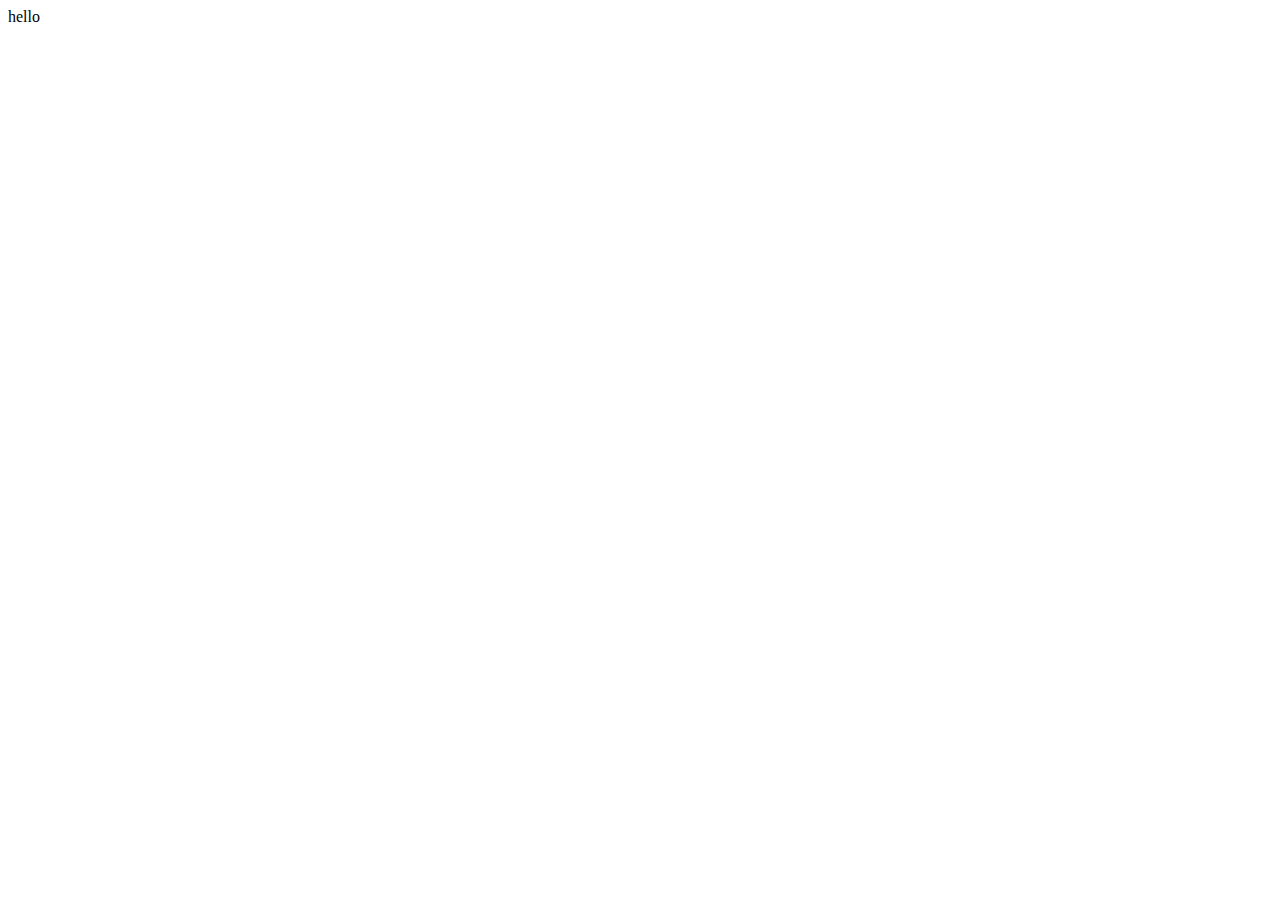
==== index.html @ 7dbff3ff "Add index.html" ====
<!DOCTYPE html>
<html lang="en">
  <head>
    <meta charset="UTF-8" />
    <meta name="viewport" content="width=device-width, initial-scale=1.0" />
    <title>Document</title>
  </head>
  <body>
    hello
  </body>
</html>
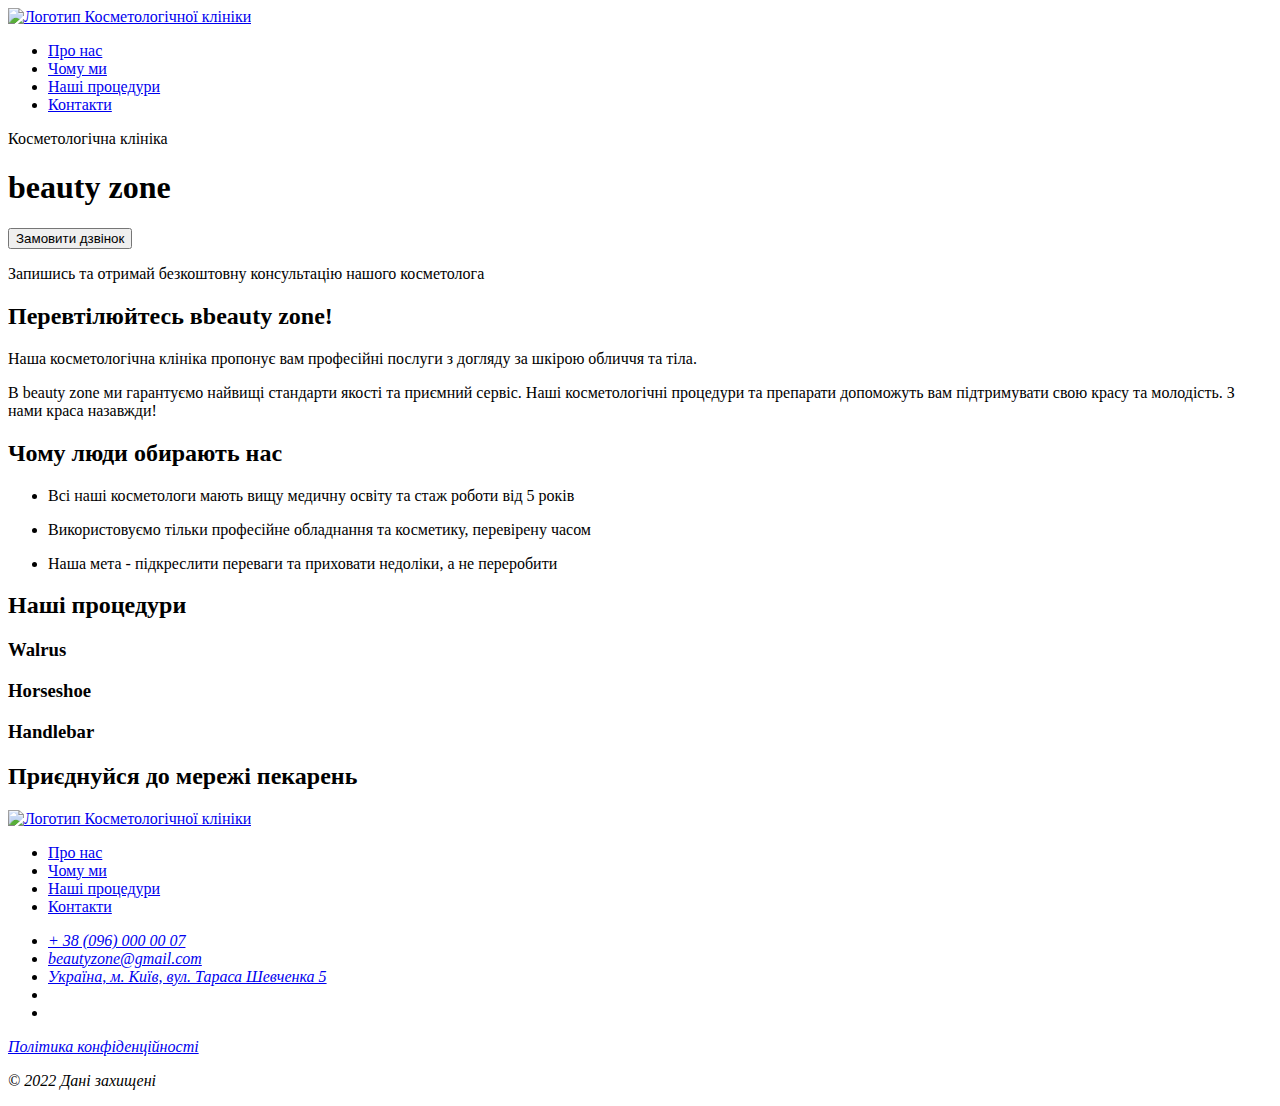
==== commit 623a6f9d: "Add files via upload" ====
--- a/index.html
+++ b/index.html
@@ -1,11 +1,127 @@
 <!DOCTYPE html>
-<html lang="en">
+<html lang="uk">
   <head>
     <meta charset="UTF-8" />
     <meta name="viewport" content="width=device-width, initial-scale=1.0" />
-    <title>Document</title>
+    <title>BeautyZone</title>
   </head>
   <body>
-    hello
+    <header>
+      <nav>
+        <a href="#">
+          <img src="./images/logo.svg" alt="Логотип Косметологічної клініки" />
+        </a>
+        <ul>
+          <li><a href="#">Про нас</a></li>
+          <li><a href="#">Чому ми</a></li>
+          <li><a href="#">Наші процедури</a></li>
+          <li><a href="#">Контакти</a></li>
+        </ul>
+      </nav>
+    </header>
+    <main>
+      <section>
+        <p>Косметологічна клініка</p>
+        <h1 lang="en">beauty zone</h1>
+        <button type="button">Замовити дзвінок</button>
+        <p>Запишись та отримай безкоштовну консультацію нашого косметолога</p>
+      </section>
+      <!-- second section -->
+      <section>
+        <h2>Перевтілюйтесь в<span lang="en">beauty zone!</span></h2>
+        <p>
+          Наша косметологічна клініка пропонує вам професійні послуги з догляду
+          за шкірою обличчя та тіла.
+        </p>
+        <p>
+          B <span lang="en">beauty zone</span> ми гарантуємо найвищі стандарти
+          якості та приємний сервіс. Наші косметологічні процедури та препарати
+          допоможуть вам підтримувати свою красу та молодість. З нами краса
+          назавжди!
+        </p>
+      </section>
+      <!-- therth section -->
+      <section>
+        <h2>Чому люди <span>обирають нас</span></h2>
+        <ul>
+          <li>
+            <span>
+              <!-- icon -->
+              <p>
+                Всі наші косметологи мають вищу медичну освіту та стаж роботи
+                від 5 років
+              </p>
+            </span>
+          </li>
+          <li>
+            <span>
+              <!-- icon -->
+              <p>
+                Використовуємо тільки професійне обладнання та косметику,
+                перевірену часом
+              </p>
+            </span>
+          </li>
+          <li>
+            <span>
+              <!-- icon -->
+              <p>
+                Наша мета - підкреслити переваги та приховати недоліки, а не
+                переробити
+              </p>
+            </span>
+          </li>
+        </ul>
+      </section>
+      <section>
+        <h2>Наші процедури</h2>
+        <article><h3>Walrus</h3></article>
+        <article><h3>Horseshoe</h3></article>
+        <article><h3>Handlebar</h3></article>
+      </section>
+      <section>
+        <h2>Приєднуйся до мережі пекарень</h2>
+      </section>
+    </main>
+    <footer>
+      <nav>
+        <a href="#">
+          <img src="./images/logo.svg" alt="Логотип Косметологічної клініки" />
+        </a>
+        <ul>
+          <li><a href="#">Про нас</a></li>
+          <li><a href="#">Чому ми</a></li>
+          <li><a href="#">Наші процедури</a></li>
+          <li><a href="#">Контакти</a></li>
+        </ul>
+      </nav>
+      <address>
+        <ul>
+          <li>
+            <a href="tel:+380960000007">+ 38 (096) 000 00 07</a>
+          </li>
+          <li>
+            <a href="meilto:beautyzone@gmail.com">beautyzone@gmail.com</a>
+          </li>
+          <li>
+            <a href="https://maps.app.goo.gl/koWaJVB9Hmxur25h8" target="_blank"
+              >Україна, м. Київ, вул. Тараса Шевченка 5</a
+            >
+          </li>
+          <li>
+            <a href="#">
+              <!-- fasebook ikon -->
+            </a>
+          </li>
+          <li>
+            <a href="#">
+              <!-- instagram ikon -->
+            </a>
+          </li>
+        </ul>
+        <a href="#" target="_blank">Політика конфіденційності</a>
+        <p>© 2022 Дані захищені</p>
+      </address>
+    </footer>
   </body>
 </html>
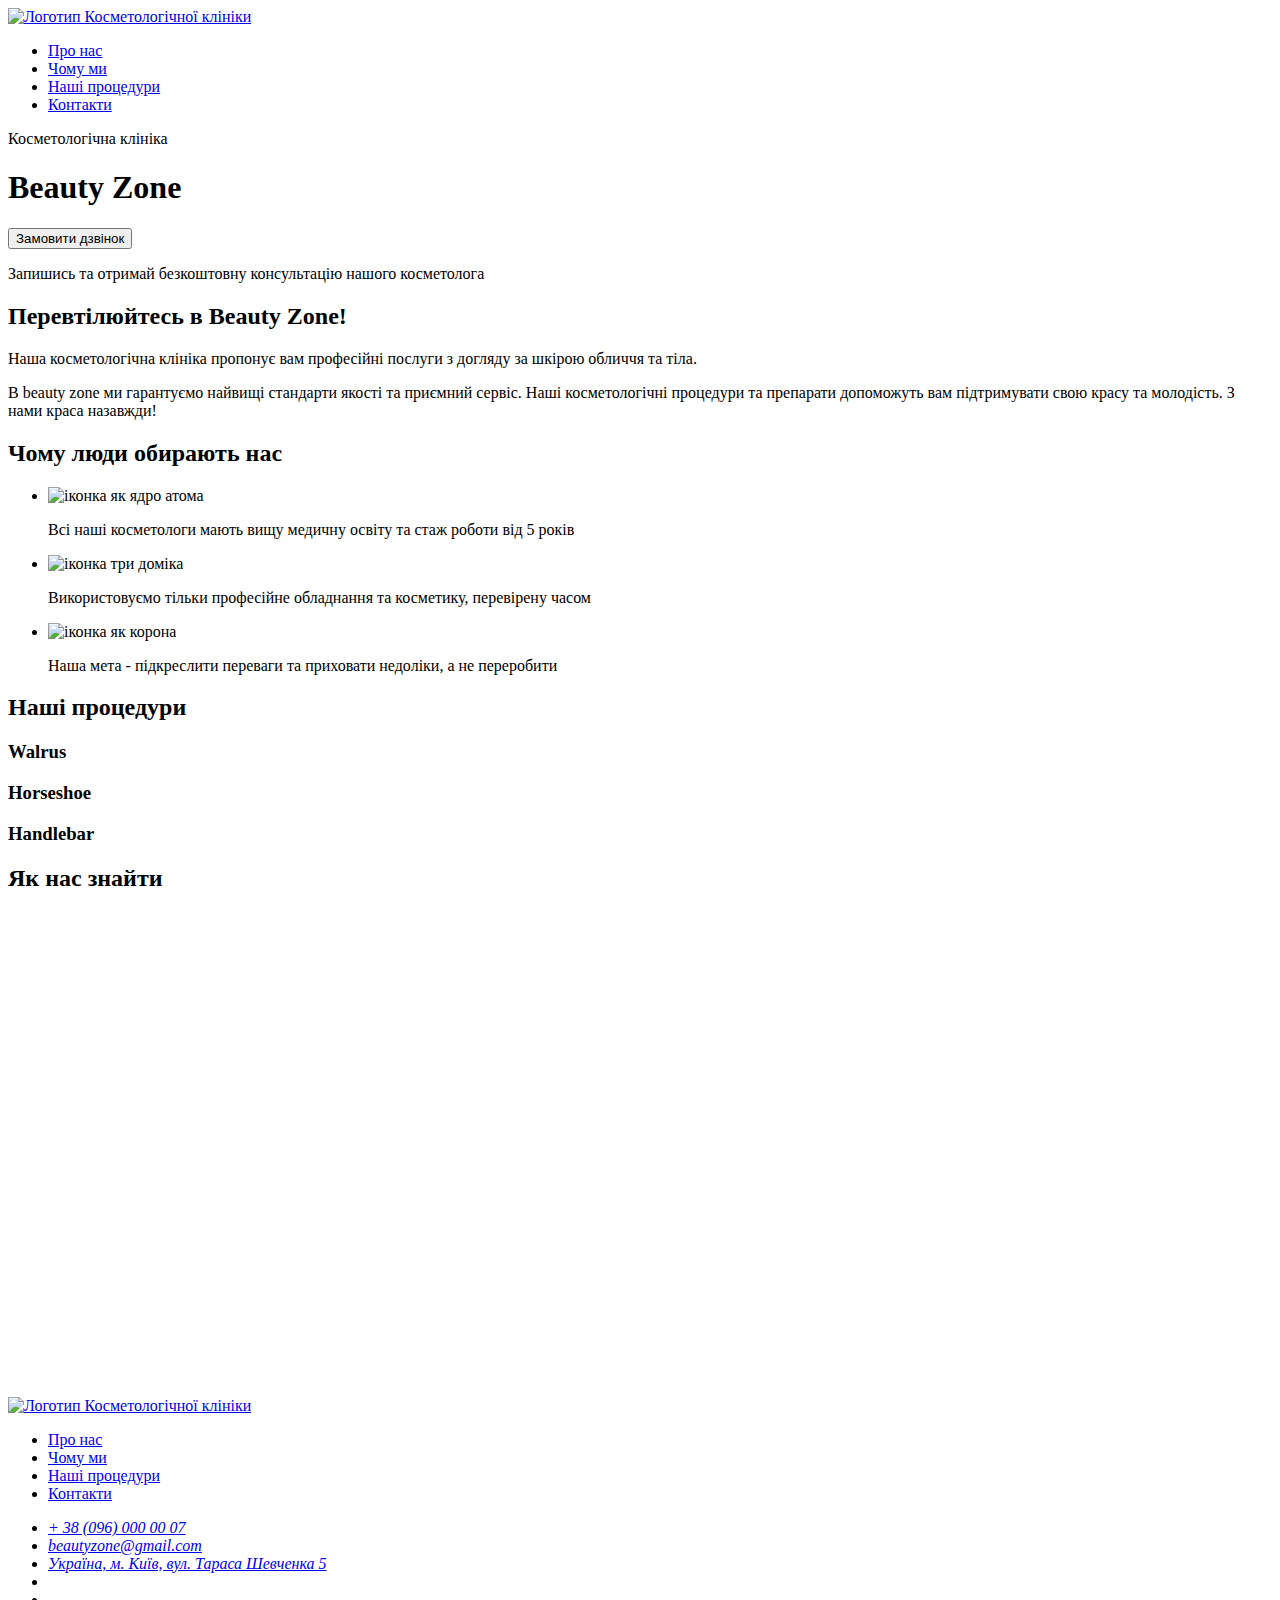
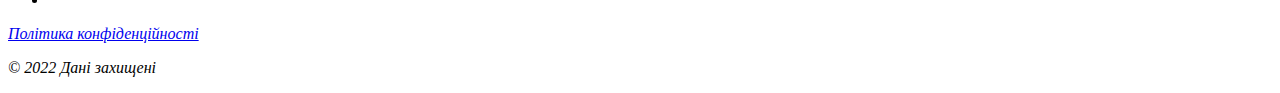
==== commit 22ef6372: "Add files via upload" ====
--- a/index.html
+++ b/index.html
@@ -4,31 +4,32 @@
     <meta charset="UTF-8" />
     <meta name="viewport" content="width=device-width, initial-scale=1.0" />
     <title>BeautyZone</title>
+    <link rel="stylesheet" href="./css/styles.css">
   </head>
   <body>
     <header>
       <nav>
-        <a href="#">
+        <a href="/">
           <img src="./images/logo.svg" alt="Логотип Косметологічної клініки" />
         </a>
         <ul>
-          <li><a href="#">Про нас</a></li>
-          <li><a href="#">Чому ми</a></li>
-          <li><a href="#">Наші процедури</a></li>
-          <li><a href="#">Контакти</a></li>
+          <li ><a class="link" href="#about-section">Про нас</a></li>
+          <li ><a class="link" href="#why-as-section">Чому ми</a></li>
+          <li ><a class="link" href="#procedurs-section">Наші процедури</a></li>
+          <li ><a class="link" href="#contakts-section">Контакти</a></li>
         </ul>
       </nav>
     </header>
     <main>
       <section>
         <p>Косметологічна клініка</p>
-        <h1 lang="en">beauty zone</h1>
-        <button type="button">Замовити дзвінок</button>
+        <h1 class="hero-title" lang="en">Beauty Zone</h1>
+        <button class="button" type="button">Замовити дзвінок</button>
         <p>Запишись та отримай безкоштовну консультацію нашого косметолога</p>
       </section>
       <!-- second section -->
-      <section>
-        <h2>Перевтілюйтесь в<span lang="en">beauty zone!</span></h2>
+      <section id="about-section">
+        <h2 class="section-title">Перевтілюйтесь в <span class="accent"   lang="en">Beauty Zone!</span></h2>
         <p>
           Наша косметологічна клініка пропонує вам професійні послуги з догляду
           за шкірою обличчя та тіла.
@@ -41,51 +42,64 @@
         </p>
       </section>
       <!-- therth section -->
-      <section>
-        <h2>Чому люди <span>обирають нас</span></h2>
+      <section id="why-as-section">
+        <h2 class="section-title">Чому люди <span class="accent">обирають нас</span></h2>
         <ul>
           <li>
-            <span>
-              <!-- icon -->
+            <article>
+              <img
+                src="./images/game-icons_materials-science.svg"
+                alt="іконка як ядро атома"
+              />
               <p>
                 Всі наші косметологи мають вищу медичну освіту та стаж роботи
                 від 5 років
               </p>
-            </span>
+            </article>
           </li>
           <li>
-            <span>
-              <!-- icon -->
+            <article>
+              <img src="./images/me.svg" alt="іконка три доміка" />
               <p>
                 Використовуємо тільки професійне обладнання та косметику,
                 перевірену часом
               </p>
-            </span>
+            </article>
           </li>
           <li>
-            <span>
-              <!-- icon -->
+            <article>
+              <img src="./images/ph_crown-light.svg" alt="іконка як корона" />
               <p>
                 Наша мета - підкреслити переваги та приховати недоліки, а не
                 переробити
               </p>
-            </span>
+            </article>
           </li>
         </ul>
       </section>
-      <section>
-        <h2>Наші процедури</h2>
+      <!-- fourth section -->
+      <section id="procedurs-section">
+        <h2 class="section-title">Наші <span class="accent">процедури</span> </h2>
         <article><h3>Walrus</h3></article>
         <article><h3>Horseshoe</h3></article>
         <article><h3>Handlebar</h3></article>
       </section>
-      <section>
-        <h2>Приєднуйся до мережі пекарень</h2>
+      <section id="contakts-section">
+        <h2 class="section-title">Як нас <span class="accent">знайти</span></h2>
+        <iframe
+          src="https://www.google.com/maps/embed?pb=!1m18!1m12!1m3!1d10163.730385400155!2d30.50787558041779!3d50.44235614544785!2m3!1f0!2f0!3f0!3m2!1i1024!2i768!4f13.1!3m3!1m2!1s0x40d4cef8b5f6338d%3A0x25c7f06ad686451c!2z0LHRg9C7LiDQotCw0YDQsNGB0LAg0KjQtdCy0YfQtdC90LrQviwgNSwg0JrQuNC10LIsIDAyMDAw!5e0!3m2!1sru!2sua!4v1700025356538!5m2!1sru!2sua"
+          width="605"
+          height="481"
+          style="border: 0"
+          allowfullscreen=""
+          loading="lazy"
+          referrerpolicy="no-referrer-when-downgrade"
+        ></iframe>
       </section>
     </main>
     <footer>
       <nav>
-        <a href="#">
+        <a href="/">
           <img src="./images/logo.svg" alt="Логотип Косметологічної клініки" />
         </a>
         <ul>
@@ -120,7 +134,7 @@
           </li>
         </ul>
         <a href="#" target="_blank">Політика конфіденційності</a>
-        <p>© 2022 Дані захищені</p>
+        <p>&copy; 2022 Дані захищені</p>
       </address>
     </footer>
   </body>
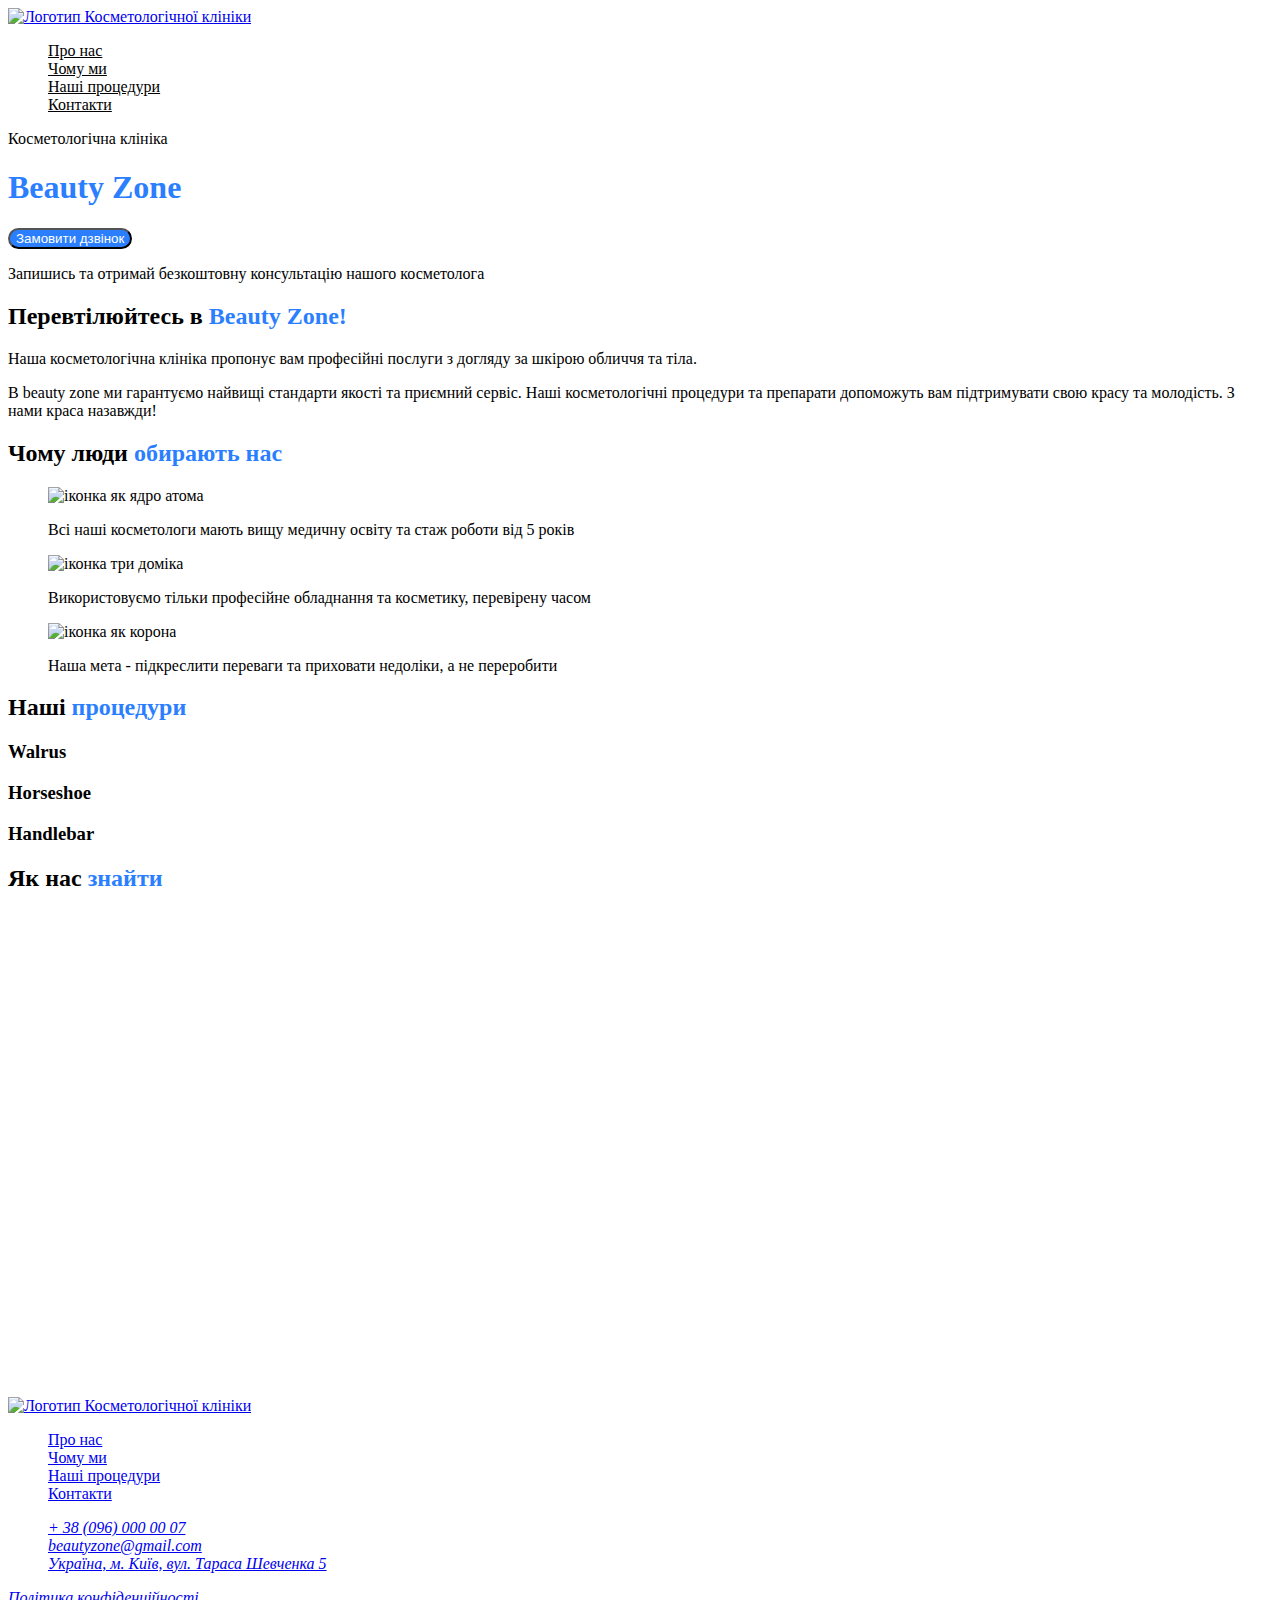
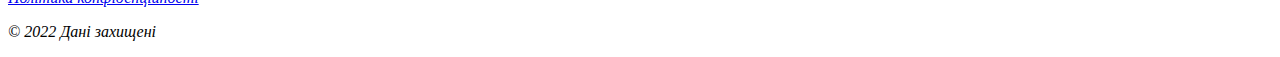
==== commit a6d27867: "Add files via upload" ====
--- a/index.html
+++ b/index.html
@@ -4,7 +4,7 @@
     <meta charset="UTF-8" />
     <meta name="viewport" content="width=device-width, initial-scale=1.0" />
     <title>BeautyZone</title>
-    <link rel="stylesheet" href="./css/styles.css">
+    <link rel="stylesheet" href="./css/style.css">
   </head>
   <body>
     <header>
--- a/css/style.css
+++ b/css/style.css
@@ -0,0 +1,45 @@
+/* -----------CSSzminny */
+:root{
+--color-brend: #2B7FFF;
+--color-primery-dark: var(--color-primery-dark);
+--color-primery-light: #FFFFFF;
+}
+/* ------------Base----------------- */
+ul {
+  list-style-type: none;
+}
+.main-title {
+  border: 4px solid purple;
+}
+/* -------------- Link-------------- */
+.link {
+  color: var(--color-primery-dark);
+;
+}
+.link:hover {
+  color: var(--color-brend);
+}
+/* ----------Title------------------- */
+
+.hero-title{
+  color: var(--color-brend);
+}
+
+.section-title {
+  color: var(--color-primery-dark);
+}
+.section-title .accent {
+  color: var(--color-brend);
+}
+/* -----------------Button------------- */
+.button{
+  color: var(--color-primery-light);
+  border-radius: 32px;
+background-color: var(--color-brend);
+cursor: pointer;
+}
+.button:hover{
+  border: 2px solid var(--color-brend);
+  color: var(--color-brend);
+  background-color: transparent;
+}
